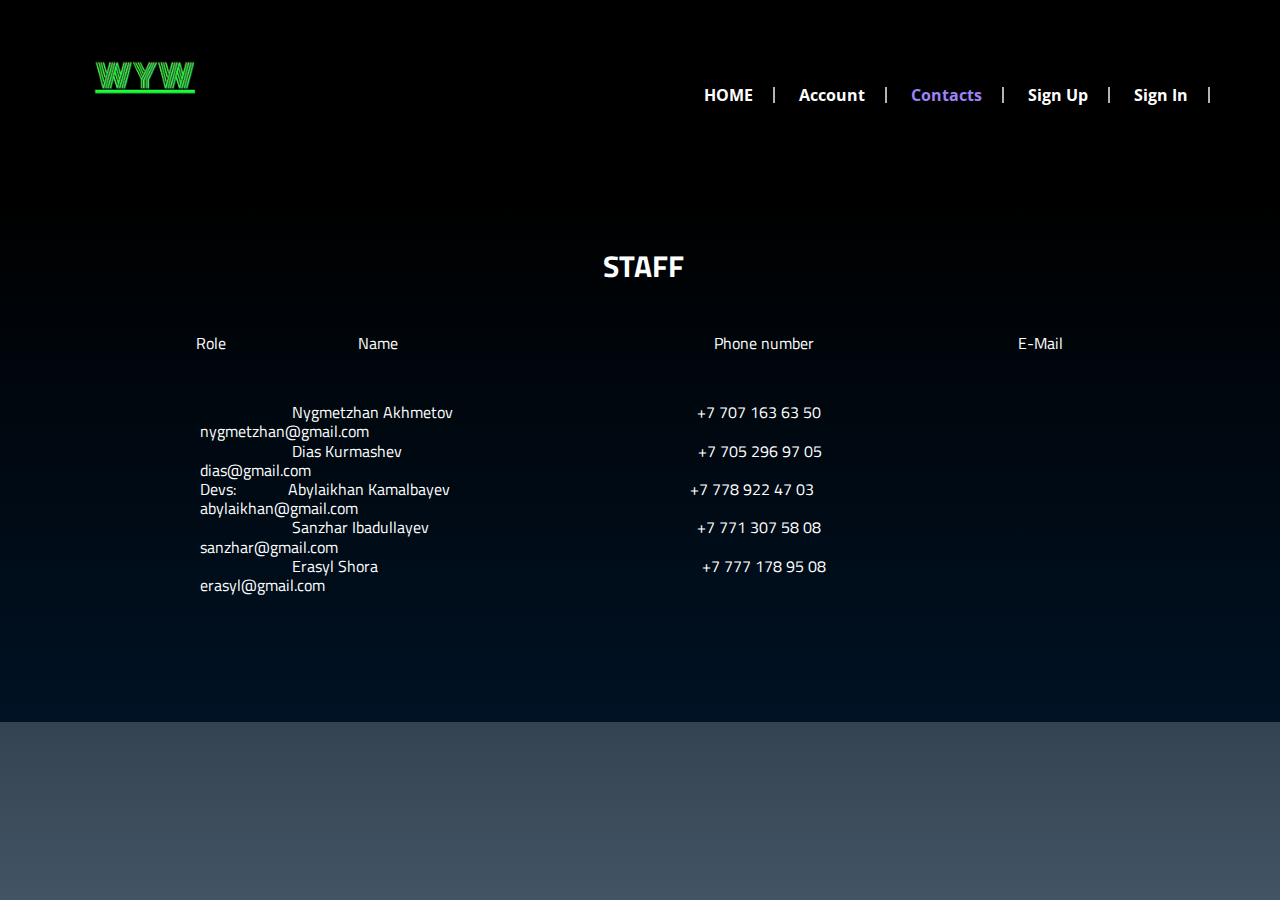
==== Contacts.html @ 7c112489 "adding" ====
<!DOCTYPE html>
<html style="font-size: 16px;">
  <head>
    <meta name="viewport" content="width=device-width, initial-scale=1.0">
    <meta charset="utf-8">
    <meta name="keywords" content="">
    <meta name="description" content="">
    <meta name="page_type" content="np-template-header-footer-from-plugin">
    <title>Contacts</title>
    <link rel="stylesheet" href="nicepage.css" media="screen">
<link rel="stylesheet" href="Contacts.css" media="screen">
    <script class="u-script" type="text/javascript" src="jquery.js" defer=""></script>
    <script class="u-script" type="text/javascript" src="nicepage.js" defer=""></script>
    <meta name="generator" content="Nicepage 4.8.2, nicepage.com">
    <link id="u-theme-google-font" rel="stylesheet" href="https://fonts.googleapis.com/css?family=Roboto:100,100i,300,300i,400,400i,500,500i,700,700i,900,900i|Open+Sans:300,300i,400,400i,500,500i,600,600i,700,700i,800,800i">
    <link id="u-page-google-font" rel="stylesheet" href="https://fonts.googleapis.com/css?family=Titillium+Web:200,200i,300,300i,400,400i,600,600i,700,700i,900">


    <script type="application/ld+json">{
		"@context": "http://schema.org",
		"@type": "Organization",
		"name": "",
		"logo": "images/ezgif.com-gif-maker.gif"
}</script>
    <meta name="theme-color" content="#478ac9">
    <meta property="og:title" content="Contacts">
    <meta property="og:type" content="website">
  </head>
  <body class="u-body u-xl-mode"><header class="u-black u-clearfix u-header u-header" id="sec-adc2"><div class="u-clearfix u-sheet u-sheet-1">
    <a href="../index.php" class="u-image u-logo u-image-1" data-image-width="690" data-image-height="388">
      <img src="assets/ezgif.com-gif-maker.gif" class="u-logo-image u-logo-image-1">
    </a>
    <a href="HOME.php" data-page-id="333829213" class="u-border-1 u-border-active-palette-2-base u-border-hover-palette-1-base u-btn u-button-style u-none u-text-palette-1-base u-btn-1">
      <br>
    </a>

    <nav class="u-menu u-menu-dropdown u-offcanvas u-menu-1">
      <div class="u-custom-menu u-nav-container">
        <ul class="u-nav u-spacing-0 u-unstyled u-nav-1">
          <li class="u-nav-item"><a class="u-border-2 u-border-active-grey-30 u-border-grey-30 u-border-hover-grey-30 u-border-no-bottom u-border-no-left u-border-no-top u-button-style u-nav-link u-text-active-custom-color-2 u-text-hover-palette-1-base u-text-white" href="index.php" style="padding: 0px 20px;">HOME</a></li>
          <li class="u-nav-item"><a class="u-border-2 u-border-active-grey-30 u-border-grey-30 u-border-hover-grey-30 u-border-no-bottom u-border-no-left u-border-no-top u-button-style u-nav-link u-text-active-custom-color-2 u-text-hover-palette-1-base u-text-white" href="profile.php" style="padding: 0px 20px;">Account</a></li>
          <li class="u-nav-item"><a class="u-border-2 u-border-active-grey-30 u-border-grey-30 u-border-hover-grey-30 u-border-no-bottom u-border-no-left u-border-no-top u-button-style u-nav-link u-text-active-custom-color-2 u-text-hover-palette-1-base u-text-white" href="Contacts.html" style="padding: 0px 20px;">Contacts</a></li>
          <li class="u-nav-item"><a class="u-border-2 u-border-active-grey-30 u-border-grey-30 u-border-hover-grey-30 u-border-no-bottom u-border-no-left u-border-no-top u-button-style u-nav-link u-text-active-custom-color-2 u-text-hover-palette-1-base u-text-white" href="rega.php" style="padding: 0px 20px;">Sign Up</a></li>
          <li class="u-nav-item"><a class="u-border-2 u-border-active-grey-30 u-border-grey-30 u-border-hover-grey-30 u-border-no-bottom u-border-no-left u-border-no-top u-button-style u-nav-link u-text-active-custom-color-2 u-text-hover-palette-1-base u-text-white" href="login.php" style="padding: 0px 20px;">Sign In</a></li>
        </ul>
      </div>

      <div class="u-custom-menu u-nav-container-collapse">
        <div class="u-black u-container-style u-inner-container-layout u-opacity u-opacity-95 u-sidenav">
          <div class="u-inner-container-layout u-sidenav-overflow">
            <div class="u-menu-close"></div>
            <ul class="u-align-center u-nav u-popupmenu-items u-unstyled u-nav-2">
              <li class="u-nav-item"><a class="u-button-style u-nav-link" href="index.php">HOME</a></li>
              <li class="u-nav-item"><a class="u-button-style u-nav-link" href="Contacts.html">Contacts</a></li>
              <li class="u-nav-item"><a class="u-button-style u-nav-link" href="About-Us.html">Account</a></li>
              <li class="u-nav-item"><a class="u-button-style u-nav-link" href="rega.php">Sign Up</a></li>
              <li class="u-nav-item"><a class="u-button-style u-nav-link" href="login.php">Sign In</a></li>
            </ul>
          </div>
        </div>
      </div>
    </nav>
      </div></header>
    <section class="u-clearfix u-gradient u-section-1" id="sec-fef4">
      <div class="u-clearfix u-sheet u-sheet-1">
        <h3 class="u-custom-font u-font-titillium-web u-text u-text-default u-text-white u-text-1">&nbsp;STAFF</h3>
        <h5 class="u-custom-font u-font-titillium-web u-text u-text-white u-text-2">Role&nbsp; &nbsp; &nbsp; &nbsp; &nbsp; &nbsp; &nbsp; &nbsp; &nbsp; &nbsp; &nbsp; &nbsp; &nbsp; &nbsp; &nbsp; &nbsp; &nbsp;Name&nbsp; &nbsp; &nbsp; &nbsp; &nbsp; &nbsp; &nbsp; &nbsp; &nbsp; &nbsp; &nbsp; &nbsp; &nbsp; &nbsp; &nbsp; &nbsp; &nbsp; &nbsp; &nbsp; &nbsp; &nbsp; &nbsp; &nbsp; &nbsp; &nbsp; &nbsp; &nbsp; &nbsp; &nbsp; &nbsp; &nbsp; &nbsp; &nbsp; &nbsp; &nbsp; &nbsp; &nbsp; &nbsp; &nbsp; &nbsp;Phone number&nbsp; &nbsp; &nbsp; &nbsp; &nbsp; &nbsp; &nbsp; &nbsp; &nbsp; &nbsp; &nbsp; &nbsp; &nbsp; &nbsp; &nbsp; &nbsp; &nbsp; &nbsp; &nbsp; &nbsp; &nbsp; &nbsp; &nbsp; &nbsp; &nbsp; &nbsp;E-Mail</h5>
        <h5 class="u-custom-font u-font-titillium-web u-text u-text-white u-text-3">&nbsp; &nbsp; &nbsp; &nbsp; &nbsp; &nbsp; &nbsp; &nbsp; &nbsp; &nbsp; &nbsp; &nbsp; Nygmetzhan Akhmetov&nbsp; &nbsp; &nbsp; &nbsp; &nbsp; &nbsp; &nbsp; &nbsp; &nbsp; &nbsp; &nbsp; &nbsp; &nbsp; &nbsp; &nbsp; &nbsp; &nbsp; &nbsp; &nbsp; &nbsp; &nbsp; &nbsp; &nbsp; &nbsp; &nbsp; &nbsp; &nbsp; &nbsp; &nbsp; &nbsp; &nbsp;+7 707 163 63 50&nbsp; &nbsp; &nbsp; &nbsp; &nbsp; &nbsp; &nbsp; &nbsp; &nbsp; &nbsp; &nbsp; &nbsp; &nbsp; &nbsp; &nbsp; &nbsp; &nbsp; &nbsp; &nbsp; &nbsp;nygmetzhan@gmail.com<br>&nbsp; &nbsp; &nbsp; &nbsp; &nbsp; &nbsp; &nbsp; &nbsp; &nbsp; &nbsp; &nbsp; &nbsp; Dias Kurmashev&nbsp; &nbsp; &nbsp; &nbsp; &nbsp; &nbsp; &nbsp; &nbsp; &nbsp; &nbsp; &nbsp; &nbsp; &nbsp; &nbsp; &nbsp; &nbsp; &nbsp; &nbsp; &nbsp; &nbsp; &nbsp; &nbsp; &nbsp; &nbsp; &nbsp; &nbsp; &nbsp; &nbsp; &nbsp; &nbsp; &nbsp; &nbsp; &nbsp; &nbsp; &nbsp; &nbsp; &nbsp; +7 705 296 97 05&nbsp; &nbsp; &nbsp; &nbsp; &nbsp; &nbsp; &nbsp; &nbsp; &nbsp; &nbsp; &nbsp; &nbsp; &nbsp; &nbsp; &nbsp; &nbsp; &nbsp; &nbsp; &nbsp; &nbsp;dias@gmail.com<br>&nbsp;Devs:&nbsp; &nbsp; &nbsp; &nbsp; &nbsp; &nbsp; &nbsp;Abylaikhan Kamalbayev&nbsp; &nbsp; &nbsp; &nbsp; &nbsp; &nbsp; &nbsp; &nbsp; &nbsp; &nbsp; &nbsp; &nbsp; &nbsp; &nbsp; &nbsp; &nbsp; &nbsp; &nbsp; &nbsp; &nbsp; &nbsp; &nbsp; &nbsp; &nbsp; &nbsp; &nbsp; &nbsp; &nbsp; &nbsp; &nbsp; +7 778 922 47 03&nbsp; &nbsp; &nbsp; &nbsp; &nbsp; &nbsp; &nbsp; &nbsp; &nbsp; &nbsp; &nbsp; &nbsp; &nbsp; &nbsp; &nbsp; &nbsp; &nbsp; &nbsp; &nbsp; &nbsp;abylaikhan@gmail.com<br>&nbsp; &nbsp; &nbsp; &nbsp; &nbsp; &nbsp; &nbsp; &nbsp; &nbsp; &nbsp; &nbsp; &nbsp; Sanzhar Ibadullayev&nbsp; &nbsp; &nbsp; &nbsp; &nbsp; &nbsp; &nbsp; &nbsp; &nbsp; &nbsp; &nbsp; &nbsp; &nbsp; &nbsp; &nbsp; &nbsp; &nbsp; &nbsp; &nbsp; &nbsp; &nbsp; &nbsp; &nbsp; &nbsp; &nbsp; &nbsp; &nbsp; &nbsp; &nbsp; &nbsp; &nbsp; &nbsp; &nbsp; &nbsp;+7 771 307 58 08&nbsp; &nbsp; &nbsp; &nbsp; &nbsp; &nbsp; &nbsp; &nbsp; &nbsp; &nbsp; &nbsp; &nbsp; &nbsp; &nbsp; &nbsp; &nbsp; &nbsp; &nbsp; &nbsp; &nbsp;sanzhar@gmail.com<br>&nbsp; &nbsp; &nbsp; &nbsp; &nbsp; &nbsp; &nbsp; &nbsp; &nbsp; &nbsp; &nbsp; &nbsp; Erasyl Shora&nbsp; &nbsp; &nbsp; &nbsp; &nbsp; &nbsp; &nbsp; &nbsp; &nbsp; &nbsp; &nbsp; &nbsp; &nbsp; &nbsp; &nbsp; &nbsp; &nbsp; &nbsp; &nbsp; &nbsp; &nbsp; &nbsp; &nbsp; &nbsp; &nbsp; &nbsp; &nbsp; &nbsp; &nbsp; &nbsp; &nbsp; &nbsp; &nbsp; &nbsp; &nbsp; &nbsp; &nbsp; &nbsp; &nbsp; &nbsp; &nbsp;+7 777 178 95 08&nbsp; &nbsp; &nbsp; &nbsp; &nbsp; &nbsp; &nbsp; &nbsp; &nbsp; &nbsp; &nbsp; &nbsp; &nbsp; &nbsp; &nbsp; &nbsp; &nbsp; &nbsp; &nbsp; &nbsp;erasyl@gmail.com
        </h5>
      </div>
    </section>


    <footer class="u-align-center u-black u-clearfix u-footer u-footer" id="sec-e38a"><div class="u-align-left u-clearfix u-sheet u-sheet-1"></div></footer>

  </body>
</html>
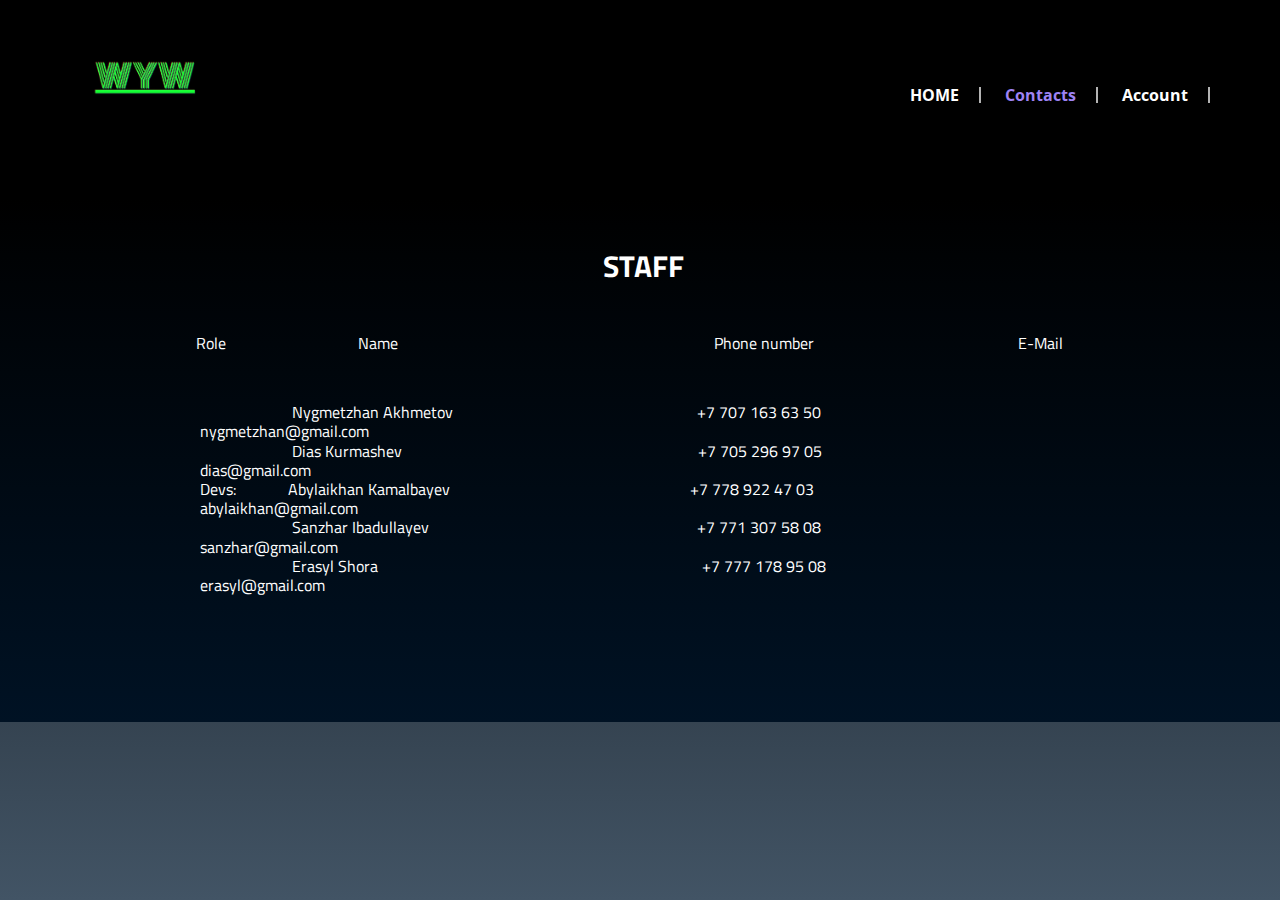
==== commit 85bd4f1b: "add" ====
--- a/Contacts.html
+++ b/Contacts.html
@@ -37,11 +37,9 @@
     <nav class="u-menu u-menu-dropdown u-offcanvas u-menu-1">
       <div class="u-custom-menu u-nav-container">
         <ul class="u-nav u-spacing-0 u-unstyled u-nav-1">
-          <li class="u-nav-item"><a class="u-border-2 u-border-active-grey-30 u-border-grey-30 u-border-hover-grey-30 u-border-no-bottom u-border-no-left u-border-no-top u-button-style u-nav-link u-text-active-custom-color-2 u-text-hover-palette-1-base u-text-white" href="index.php" style="padding: 0px 20px;">HOME</a></li>
+          <li class="u-nav-item"><a class="u-border-2 u-border-active-grey-30 u-border-grey-30 u-border-hover-grey-30 u-border-no-bottom u-border-no-left u-border-no-top u-button-style u-nav-link u-text-active-custom-color-2 u-text-hover-palette-1-base u-text-white" href="welcome.php" style="padding: 0px 20px;">HOME</a></li>
+          <li class="u-nav-item"><a class="u-border-2 u-border-active-grey-30 u-border-grey-30 u-border-hover-grey-30 u-border-no-bottom u-border-no-left u-border-no-top u-button-style u-nav-link u-text-active-custom-color-2 u-text-hover-palette-1-base u-text-white" href="Contacts.html" style="padding: 0px 20px;">Contacts</a></li>
           <li class="u-nav-item"><a class="u-border-2 u-border-active-grey-30 u-border-grey-30 u-border-hover-grey-30 u-border-no-bottom u-border-no-left u-border-no-top u-button-style u-nav-link u-text-active-custom-color-2 u-text-hover-palette-1-base u-text-white" href="profile.php" style="padding: 0px 20px;">Account</a></li>
-          <li class="u-nav-item"><a class="u-border-2 u-border-active-grey-30 u-border-grey-30 u-border-hover-grey-30 u-border-no-bottom u-border-no-left u-border-no-top u-button-style u-nav-link u-text-active-custom-color-2 u-text-hover-palette-1-base u-text-white" href="Contacts.html" style="padding: 0px 20px;">Contacts</a></li>
-          <li class="u-nav-item"><a class="u-border-2 u-border-active-grey-30 u-border-grey-30 u-border-hover-grey-30 u-border-no-bottom u-border-no-left u-border-no-top u-button-style u-nav-link u-text-active-custom-color-2 u-text-hover-palette-1-base u-text-white" href="rega.php" style="padding: 0px 20px;">Sign Up</a></li>
-          <li class="u-nav-item"><a class="u-border-2 u-border-active-grey-30 u-border-grey-30 u-border-hover-grey-30 u-border-no-bottom u-border-no-left u-border-no-top u-button-style u-nav-link u-text-active-custom-color-2 u-text-hover-palette-1-base u-text-white" href="login.php" style="padding: 0px 20px;">Sign In</a></li>
         </ul>
       </div>
 
@@ -50,7 +48,7 @@
           <div class="u-inner-container-layout u-sidenav-overflow">
             <div class="u-menu-close"></div>
             <ul class="u-align-center u-nav u-popupmenu-items u-unstyled u-nav-2">
-              <li class="u-nav-item"><a class="u-button-style u-nav-link" href="index.php">HOME</a></li>
+              <li class="u-nav-item"><a class="u-button-style u-nav-link" href="welcome.php">HOME</a></li>
               <li class="u-nav-item"><a class="u-button-style u-nav-link" href="Contacts.html">Contacts</a></li>
               <li class="u-nav-item"><a class="u-button-style u-nav-link" href="About-Us.html">Account</a></li>
               <li class="u-nav-item"><a class="u-button-style u-nav-link" href="rega.php">Sign Up</a></li>
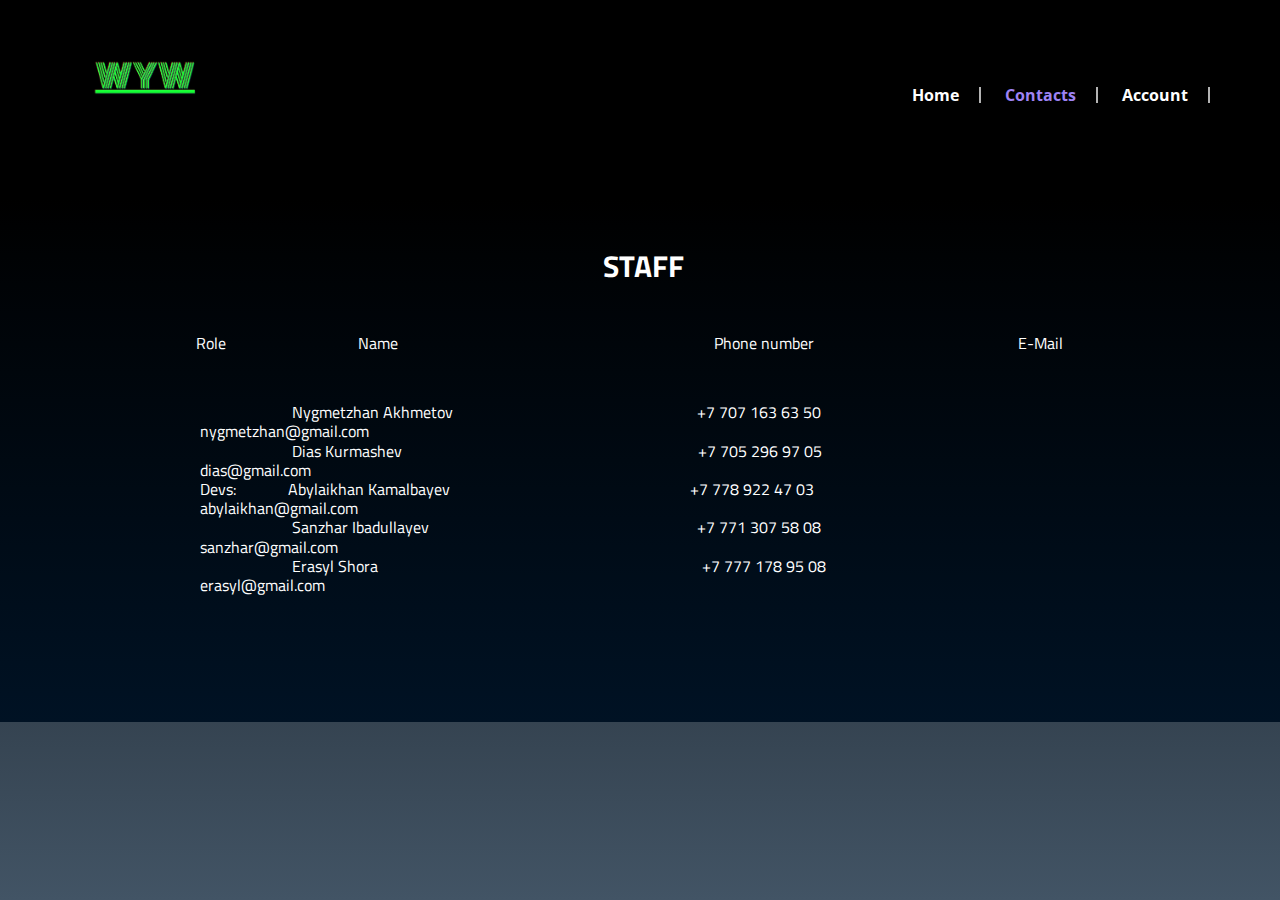
==== commit e0a5f4cf: "fff" ====
--- a/Contacts.html
+++ b/Contacts.html
@@ -37,9 +37,9 @@
     <nav class="u-menu u-menu-dropdown u-offcanvas u-menu-1">
       <div class="u-custom-menu u-nav-container">
         <ul class="u-nav u-spacing-0 u-unstyled u-nav-1">
-          <li class="u-nav-item"><a class="u-border-2 u-border-active-grey-30 u-border-grey-30 u-border-hover-grey-30 u-border-no-bottom u-border-no-left u-border-no-top u-button-style u-nav-link u-text-active-custom-color-2 u-text-hover-palette-1-base u-text-white" href="welcome.php" style="padding: 0px 20px;">HOME</a></li>
+          <li class="u-nav-item"><a class="u-border-2 u-border-active-grey-30 u-border-grey-30 u-border-hover-grey-30 u-border-no-bottom u-border-no-left u-border-no-top u-button-style u-nav-link u-text-active-custom-color-2 u-text-hover-palette-1-base u-text-white" href="welcome.php" style="padding: 0px 20px;">Home</a></li>
           <li class="u-nav-item"><a class="u-border-2 u-border-active-grey-30 u-border-grey-30 u-border-hover-grey-30 u-border-no-bottom u-border-no-left u-border-no-top u-button-style u-nav-link u-text-active-custom-color-2 u-text-hover-palette-1-base u-text-white" href="Contacts.html" style="padding: 0px 20px;">Contacts</a></li>
-          <li class="u-nav-item"><a class="u-border-2 u-border-active-grey-30 u-border-grey-30 u-border-hover-grey-30 u-border-no-bottom u-border-no-left u-border-no-top u-button-style u-nav-link u-text-active-custom-color-2 u-text-hover-palette-1-base u-text-white" href="profile.php" style="padding: 0px 20px;">Account</a></li>
+          <li class="u-nav-item"><a class="u-border-2 u-border-active-grey-30 u-border-grey-30 u-border-hover-grey-30 u-border-no-bottom u-border-no-left u-border-no-top u-button-style u-nav-link u-text-active-custom-color-2 u-text-hover-palette-1-base u-text-white" href="accountpage.php" style="padding: 0px 20px;">Account</a></li>
         </ul>
       </div>
 
@@ -48,11 +48,9 @@
           <div class="u-inner-container-layout u-sidenav-overflow">
             <div class="u-menu-close"></div>
             <ul class="u-align-center u-nav u-popupmenu-items u-unstyled u-nav-2">
-              <li class="u-nav-item"><a class="u-button-style u-nav-link" href="welcome.php">HOME</a></li>
+              <li class="u-nav-item"><a class="u-button-style u-nav-link" href="welcome.php">Home</a></li>
               <li class="u-nav-item"><a class="u-button-style u-nav-link" href="Contacts.html">Contacts</a></li>
-              <li class="u-nav-item"><a class="u-button-style u-nav-link" href="About-Us.html">Account</a></li>
-              <li class="u-nav-item"><a class="u-button-style u-nav-link" href="rega.php">Sign Up</a></li>
-              <li class="u-nav-item"><a class="u-button-style u-nav-link" href="login.php">Sign In</a></li>
+              <li class="u-nav-item"><a class="u-button-style u-nav-link" href="accountpage.php">Account</a></li>
             </ul>
           </div>
         </div>
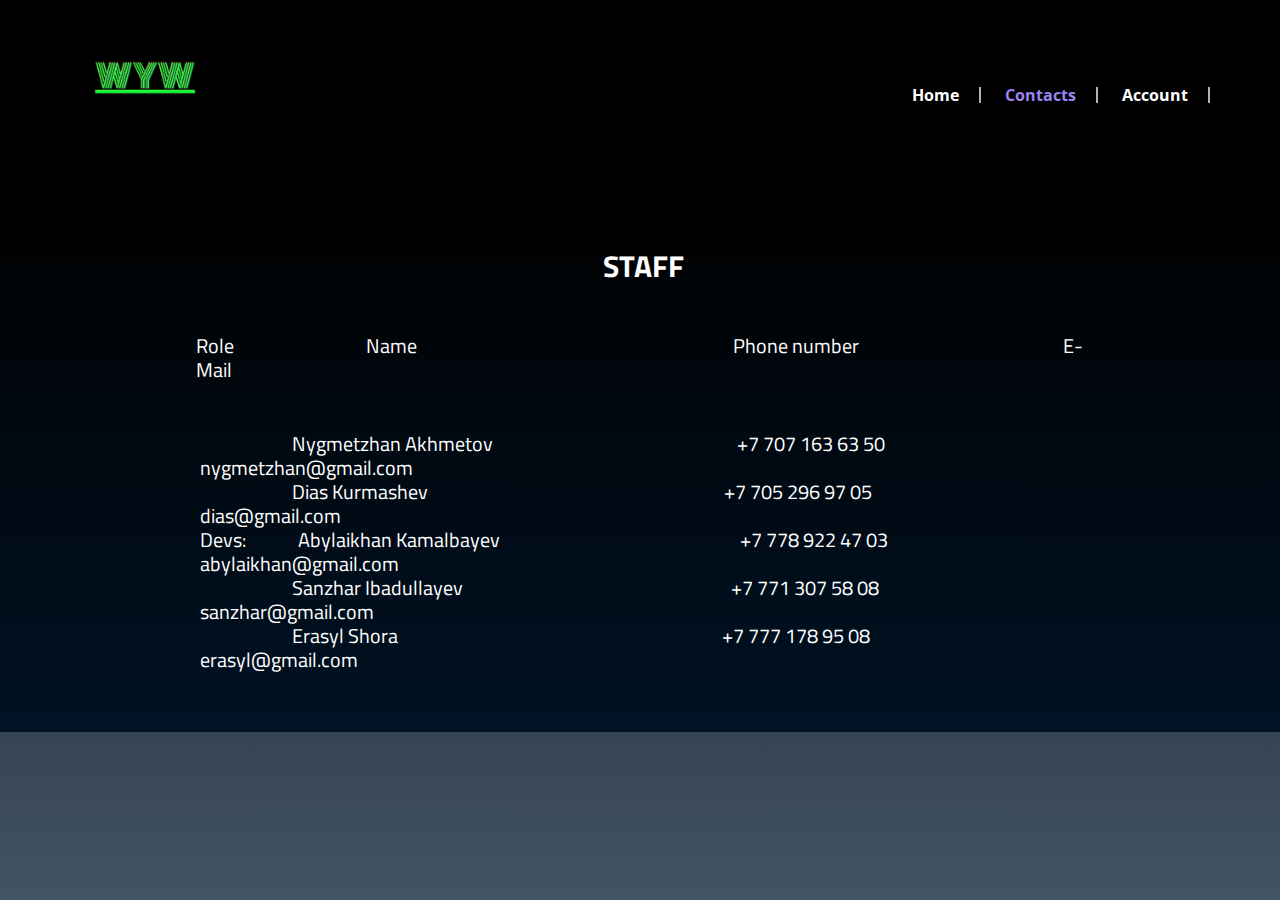
==== commit f1ca0415: "aa" ====
--- a/Contacts.html
+++ b/Contacts.html
@@ -60,8 +60,8 @@
     <section class="u-clearfix u-gradient u-section-1" id="sec-fef4">
       <div class="u-clearfix u-sheet u-sheet-1">
         <h3 class="u-custom-font u-font-titillium-web u-text u-text-default u-text-white u-text-1">&nbsp;STAFF</h3>
-        <h5 class="u-custom-font u-font-titillium-web u-text u-text-white u-text-2">Role&nbsp; &nbsp; &nbsp; &nbsp; &nbsp; &nbsp; &nbsp; &nbsp; &nbsp; &nbsp; &nbsp; &nbsp; &nbsp; &nbsp; &nbsp; &nbsp; &nbsp;Name&nbsp; &nbsp; &nbsp; &nbsp; &nbsp; &nbsp; &nbsp; &nbsp; &nbsp; &nbsp; &nbsp; &nbsp; &nbsp; &nbsp; &nbsp; &nbsp; &nbsp; &nbsp; &nbsp; &nbsp; &nbsp; &nbsp; &nbsp; &nbsp; &nbsp; &nbsp; &nbsp; &nbsp; &nbsp; &nbsp; &nbsp; &nbsp; &nbsp; &nbsp; &nbsp; &nbsp; &nbsp; &nbsp; &nbsp; &nbsp;Phone number&nbsp; &nbsp; &nbsp; &nbsp; &nbsp; &nbsp; &nbsp; &nbsp; &nbsp; &nbsp; &nbsp; &nbsp; &nbsp; &nbsp; &nbsp; &nbsp; &nbsp; &nbsp; &nbsp; &nbsp; &nbsp; &nbsp; &nbsp; &nbsp; &nbsp; &nbsp;E-Mail</h5>
-        <h5 class="u-custom-font u-font-titillium-web u-text u-text-white u-text-3">&nbsp; &nbsp; &nbsp; &nbsp; &nbsp; &nbsp; &nbsp; &nbsp; &nbsp; &nbsp; &nbsp; &nbsp; Nygmetzhan Akhmetov&nbsp; &nbsp; &nbsp; &nbsp; &nbsp; &nbsp; &nbsp; &nbsp; &nbsp; &nbsp; &nbsp; &nbsp; &nbsp; &nbsp; &nbsp; &nbsp; &nbsp; &nbsp; &nbsp; &nbsp; &nbsp; &nbsp; &nbsp; &nbsp; &nbsp; &nbsp; &nbsp; &nbsp; &nbsp; &nbsp; &nbsp;+7 707 163 63 50&nbsp; &nbsp; &nbsp; &nbsp; &nbsp; &nbsp; &nbsp; &nbsp; &nbsp; &nbsp; &nbsp; &nbsp; &nbsp; &nbsp; &nbsp; &nbsp; &nbsp; &nbsp; &nbsp; &nbsp;nygmetzhan@gmail.com<br>&nbsp; &nbsp; &nbsp; &nbsp; &nbsp; &nbsp; &nbsp; &nbsp; &nbsp; &nbsp; &nbsp; &nbsp; Dias Kurmashev&nbsp; &nbsp; &nbsp; &nbsp; &nbsp; &nbsp; &nbsp; &nbsp; &nbsp; &nbsp; &nbsp; &nbsp; &nbsp; &nbsp; &nbsp; &nbsp; &nbsp; &nbsp; &nbsp; &nbsp; &nbsp; &nbsp; &nbsp; &nbsp; &nbsp; &nbsp; &nbsp; &nbsp; &nbsp; &nbsp; &nbsp; &nbsp; &nbsp; &nbsp; &nbsp; &nbsp; &nbsp; +7 705 296 97 05&nbsp; &nbsp; &nbsp; &nbsp; &nbsp; &nbsp; &nbsp; &nbsp; &nbsp; &nbsp; &nbsp; &nbsp; &nbsp; &nbsp; &nbsp; &nbsp; &nbsp; &nbsp; &nbsp; &nbsp;dias@gmail.com<br>&nbsp;Devs:&nbsp; &nbsp; &nbsp; &nbsp; &nbsp; &nbsp; &nbsp;Abylaikhan Kamalbayev&nbsp; &nbsp; &nbsp; &nbsp; &nbsp; &nbsp; &nbsp; &nbsp; &nbsp; &nbsp; &nbsp; &nbsp; &nbsp; &nbsp; &nbsp; &nbsp; &nbsp; &nbsp; &nbsp; &nbsp; &nbsp; &nbsp; &nbsp; &nbsp; &nbsp; &nbsp; &nbsp; &nbsp; &nbsp; &nbsp; +7 778 922 47 03&nbsp; &nbsp; &nbsp; &nbsp; &nbsp; &nbsp; &nbsp; &nbsp; &nbsp; &nbsp; &nbsp; &nbsp; &nbsp; &nbsp; &nbsp; &nbsp; &nbsp; &nbsp; &nbsp; &nbsp;abylaikhan@gmail.com<br>&nbsp; &nbsp; &nbsp; &nbsp; &nbsp; &nbsp; &nbsp; &nbsp; &nbsp; &nbsp; &nbsp; &nbsp; Sanzhar Ibadullayev&nbsp; &nbsp; &nbsp; &nbsp; &nbsp; &nbsp; &nbsp; &nbsp; &nbsp; &nbsp; &nbsp; &nbsp; &nbsp; &nbsp; &nbsp; &nbsp; &nbsp; &nbsp; &nbsp; &nbsp; &nbsp; &nbsp; &nbsp; &nbsp; &nbsp; &nbsp; &nbsp; &nbsp; &nbsp; &nbsp; &nbsp; &nbsp; &nbsp; &nbsp;+7 771 307 58 08&nbsp; &nbsp; &nbsp; &nbsp; &nbsp; &nbsp; &nbsp; &nbsp; &nbsp; &nbsp; &nbsp; &nbsp; &nbsp; &nbsp; &nbsp; &nbsp; &nbsp; &nbsp; &nbsp; &nbsp;sanzhar@gmail.com<br>&nbsp; &nbsp; &nbsp; &nbsp; &nbsp; &nbsp; &nbsp; &nbsp; &nbsp; &nbsp; &nbsp; &nbsp; Erasyl Shora&nbsp; &nbsp; &nbsp; &nbsp; &nbsp; &nbsp; &nbsp; &nbsp; &nbsp; &nbsp; &nbsp; &nbsp; &nbsp; &nbsp; &nbsp; &nbsp; &nbsp; &nbsp; &nbsp; &nbsp; &nbsp; &nbsp; &nbsp; &nbsp; &nbsp; &nbsp; &nbsp; &nbsp; &nbsp; &nbsp; &nbsp; &nbsp; &nbsp; &nbsp; &nbsp; &nbsp; &nbsp; &nbsp; &nbsp; &nbsp; &nbsp;+7 777 178 95 08&nbsp; &nbsp; &nbsp; &nbsp; &nbsp; &nbsp; &nbsp; &nbsp; &nbsp; &nbsp; &nbsp; &nbsp; &nbsp; &nbsp; &nbsp; &nbsp; &nbsp; &nbsp; &nbsp; &nbsp;erasyl@gmail.com
+        <h5 class="u-custom-font u-font-titillium-web u-text u-text-white u-text-2" style="font-size: 20px;">Role&nbsp; &nbsp; &nbsp; &nbsp; &nbsp; &nbsp; &nbsp; &nbsp; &nbsp; &nbsp; &nbsp; &nbsp; &nbsp; &nbsp; &nbsp; &nbsp; &nbsp;Name&nbsp; &nbsp; &nbsp; &nbsp; &nbsp; &nbsp; &nbsp; &nbsp; &nbsp; &nbsp; &nbsp; &nbsp; &nbsp; &nbsp; &nbsp; &nbsp; &nbsp; &nbsp; &nbsp; &nbsp; &nbsp; &nbsp; &nbsp; &nbsp; &nbsp; &nbsp; &nbsp; &nbsp; &nbsp; &nbsp; &nbsp; &nbsp; &nbsp; &nbsp; &nbsp; &nbsp; &nbsp; &nbsp; &nbsp; &nbsp;Phone number&nbsp; &nbsp; &nbsp; &nbsp; &nbsp; &nbsp; &nbsp; &nbsp; &nbsp; &nbsp; &nbsp; &nbsp; &nbsp; &nbsp; &nbsp; &nbsp; &nbsp; &nbsp; &nbsp; &nbsp; &nbsp; &nbsp; &nbsp; &nbsp; &nbsp; &nbsp;E-Mail</h5>
+        <h5 class="u-custom-font u-font-titillium-web u-text u-text-white u-text-3" style="font-size: 20px;">&nbsp; &nbsp; &nbsp; &nbsp; &nbsp; &nbsp; &nbsp; &nbsp; &nbsp; &nbsp; &nbsp; &nbsp; Nygmetzhan Akhmetov&nbsp; &nbsp; &nbsp; &nbsp; &nbsp; &nbsp; &nbsp; &nbsp; &nbsp; &nbsp; &nbsp; &nbsp; &nbsp; &nbsp; &nbsp; &nbsp; &nbsp; &nbsp; &nbsp; &nbsp; &nbsp; &nbsp; &nbsp; &nbsp; &nbsp; &nbsp; &nbsp; &nbsp; &nbsp; &nbsp; &nbsp;+7 707 163 63 50&nbsp; &nbsp; &nbsp; &nbsp; &nbsp; &nbsp; &nbsp; &nbsp; &nbsp; &nbsp; &nbsp; &nbsp; &nbsp; &nbsp; &nbsp; &nbsp; &nbsp; &nbsp; &nbsp; &nbsp;nygmetzhan@gmail.com<br>&nbsp; &nbsp; &nbsp; &nbsp; &nbsp; &nbsp; &nbsp; &nbsp; &nbsp; &nbsp; &nbsp; &nbsp; Dias Kurmashev&nbsp; &nbsp; &nbsp; &nbsp; &nbsp; &nbsp; &nbsp; &nbsp; &nbsp; &nbsp; &nbsp; &nbsp; &nbsp; &nbsp; &nbsp; &nbsp; &nbsp; &nbsp; &nbsp; &nbsp; &nbsp; &nbsp; &nbsp; &nbsp; &nbsp; &nbsp; &nbsp; &nbsp; &nbsp; &nbsp; &nbsp; &nbsp; &nbsp; &nbsp; &nbsp; &nbsp; &nbsp; +7 705 296 97 05&nbsp; &nbsp; &nbsp; &nbsp; &nbsp; &nbsp; &nbsp; &nbsp; &nbsp; &nbsp; &nbsp; &nbsp; &nbsp; &nbsp; &nbsp; &nbsp; &nbsp; &nbsp; &nbsp; &nbsp;dias@gmail.com<br>&nbsp;Devs:&nbsp; &nbsp; &nbsp; &nbsp; &nbsp; &nbsp; &nbsp;Abylaikhan Kamalbayev&nbsp; &nbsp; &nbsp; &nbsp; &nbsp; &nbsp; &nbsp; &nbsp; &nbsp; &nbsp; &nbsp; &nbsp; &nbsp; &nbsp; &nbsp; &nbsp; &nbsp; &nbsp; &nbsp; &nbsp; &nbsp; &nbsp; &nbsp; &nbsp; &nbsp; &nbsp; &nbsp; &nbsp; &nbsp; &nbsp; +7 778 922 47 03&nbsp; &nbsp; &nbsp; &nbsp; &nbsp; &nbsp; &nbsp; &nbsp; &nbsp; &nbsp; &nbsp; &nbsp; &nbsp; &nbsp; &nbsp; &nbsp; &nbsp; &nbsp; &nbsp; &nbsp;abylaikhan@gmail.com<br>&nbsp; &nbsp; &nbsp; &nbsp; &nbsp; &nbsp; &nbsp; &nbsp; &nbsp; &nbsp; &nbsp; &nbsp; Sanzhar Ibadullayev&nbsp; &nbsp; &nbsp; &nbsp; &nbsp; &nbsp; &nbsp; &nbsp; &nbsp; &nbsp; &nbsp; &nbsp; &nbsp; &nbsp; &nbsp; &nbsp; &nbsp; &nbsp; &nbsp; &nbsp; &nbsp; &nbsp; &nbsp; &nbsp; &nbsp; &nbsp; &nbsp; &nbsp; &nbsp; &nbsp; &nbsp; &nbsp; &nbsp; &nbsp;+7 771 307 58 08&nbsp; &nbsp; &nbsp; &nbsp; &nbsp; &nbsp; &nbsp; &nbsp; &nbsp; &nbsp; &nbsp; &nbsp; &nbsp; &nbsp; &nbsp; &nbsp; &nbsp; &nbsp; &nbsp; &nbsp;sanzhar@gmail.com<br>&nbsp; &nbsp; &nbsp; &nbsp; &nbsp; &nbsp; &nbsp; &nbsp; &nbsp; &nbsp; &nbsp; &nbsp; Erasyl Shora&nbsp; &nbsp; &nbsp; &nbsp; &nbsp; &nbsp; &nbsp; &nbsp; &nbsp; &nbsp; &nbsp; &nbsp; &nbsp; &nbsp; &nbsp; &nbsp; &nbsp; &nbsp; &nbsp; &nbsp; &nbsp; &nbsp; &nbsp; &nbsp; &nbsp; &nbsp; &nbsp; &nbsp; &nbsp; &nbsp; &nbsp; &nbsp; &nbsp; &nbsp; &nbsp; &nbsp; &nbsp; &nbsp; &nbsp; &nbsp; &nbsp;+7 777 178 95 08&nbsp; &nbsp; &nbsp; &nbsp; &nbsp; &nbsp; &nbsp; &nbsp; &nbsp; &nbsp; &nbsp; &nbsp; &nbsp; &nbsp; &nbsp; &nbsp; &nbsp; &nbsp; &nbsp; &nbsp;erasyl@gmail.com
         </h5>
       </div>
     </section>
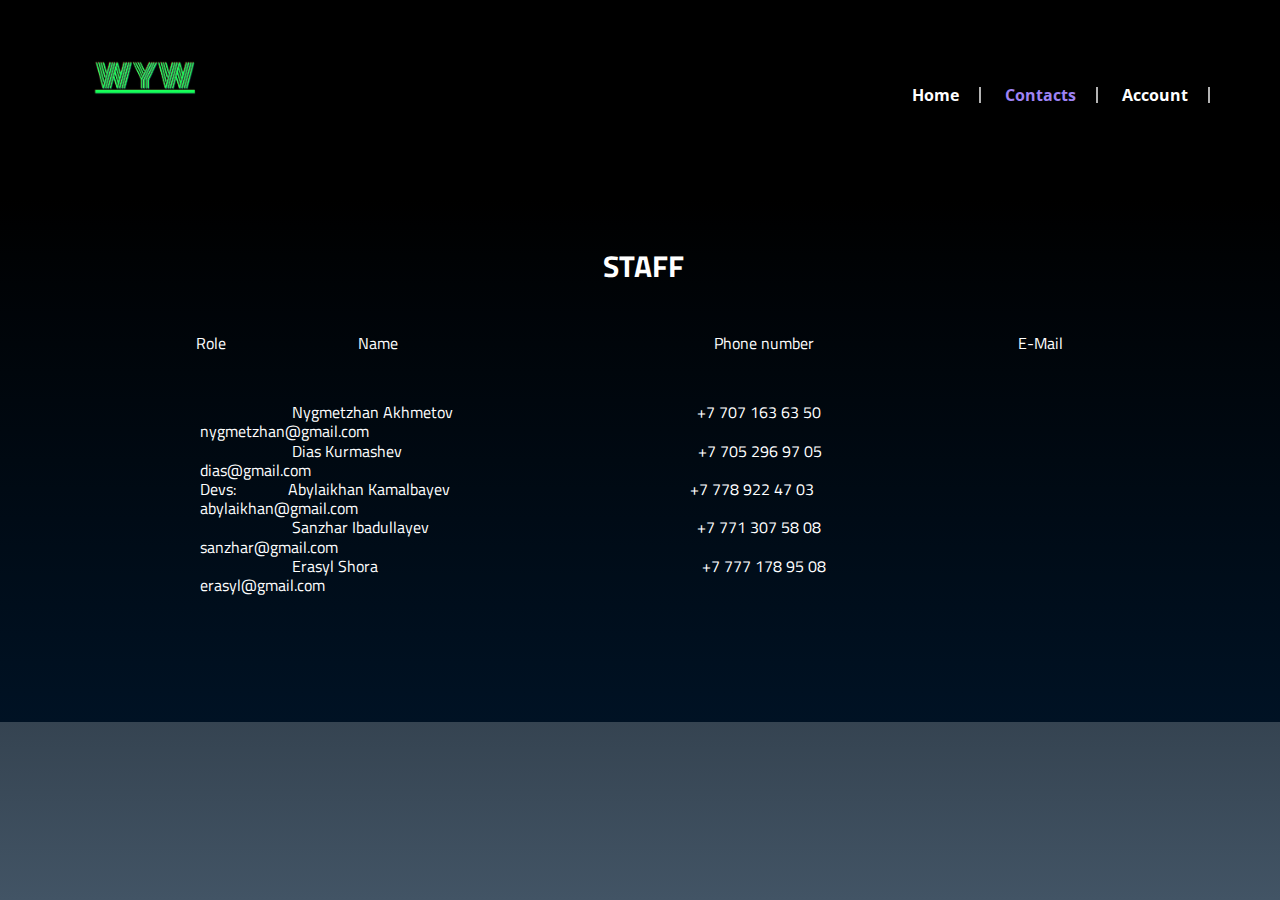
==== commit 902f34d6: "aa" ====
--- a/Contacts.html
+++ b/Contacts.html
@@ -60,8 +60,8 @@
     <section class="u-clearfix u-gradient u-section-1" id="sec-fef4">
       <div class="u-clearfix u-sheet u-sheet-1">
         <h3 class="u-custom-font u-font-titillium-web u-text u-text-default u-text-white u-text-1">&nbsp;STAFF</h3>
-        <h5 class="u-custom-font u-font-titillium-web u-text u-text-white u-text-2" style="font-size: 20px;">Role&nbsp; &nbsp; &nbsp; &nbsp; &nbsp; &nbsp; &nbsp; &nbsp; &nbsp; &nbsp; &nbsp; &nbsp; &nbsp; &nbsp; &nbsp; &nbsp; &nbsp;Name&nbsp; &nbsp; &nbsp; &nbsp; &nbsp; &nbsp; &nbsp; &nbsp; &nbsp; &nbsp; &nbsp; &nbsp; &nbsp; &nbsp; &nbsp; &nbsp; &nbsp; &nbsp; &nbsp; &nbsp; &nbsp; &nbsp; &nbsp; &nbsp; &nbsp; &nbsp; &nbsp; &nbsp; &nbsp; &nbsp; &nbsp; &nbsp; &nbsp; &nbsp; &nbsp; &nbsp; &nbsp; &nbsp; &nbsp; &nbsp;Phone number&nbsp; &nbsp; &nbsp; &nbsp; &nbsp; &nbsp; &nbsp; &nbsp; &nbsp; &nbsp; &nbsp; &nbsp; &nbsp; &nbsp; &nbsp; &nbsp; &nbsp; &nbsp; &nbsp; &nbsp; &nbsp; &nbsp; &nbsp; &nbsp; &nbsp; &nbsp;E-Mail</h5>
-        <h5 class="u-custom-font u-font-titillium-web u-text u-text-white u-text-3" style="font-size: 20px;">&nbsp; &nbsp; &nbsp; &nbsp; &nbsp; &nbsp; &nbsp; &nbsp; &nbsp; &nbsp; &nbsp; &nbsp; Nygmetzhan Akhmetov&nbsp; &nbsp; &nbsp; &nbsp; &nbsp; &nbsp; &nbsp; &nbsp; &nbsp; &nbsp; &nbsp; &nbsp; &nbsp; &nbsp; &nbsp; &nbsp; &nbsp; &nbsp; &nbsp; &nbsp; &nbsp; &nbsp; &nbsp; &nbsp; &nbsp; &nbsp; &nbsp; &nbsp; &nbsp; &nbsp; &nbsp;+7 707 163 63 50&nbsp; &nbsp; &nbsp; &nbsp; &nbsp; &nbsp; &nbsp; &nbsp; &nbsp; &nbsp; &nbsp; &nbsp; &nbsp; &nbsp; &nbsp; &nbsp; &nbsp; &nbsp; &nbsp; &nbsp;nygmetzhan@gmail.com<br>&nbsp; &nbsp; &nbsp; &nbsp; &nbsp; &nbsp; &nbsp; &nbsp; &nbsp; &nbsp; &nbsp; &nbsp; Dias Kurmashev&nbsp; &nbsp; &nbsp; &nbsp; &nbsp; &nbsp; &nbsp; &nbsp; &nbsp; &nbsp; &nbsp; &nbsp; &nbsp; &nbsp; &nbsp; &nbsp; &nbsp; &nbsp; &nbsp; &nbsp; &nbsp; &nbsp; &nbsp; &nbsp; &nbsp; &nbsp; &nbsp; &nbsp; &nbsp; &nbsp; &nbsp; &nbsp; &nbsp; &nbsp; &nbsp; &nbsp; &nbsp; +7 705 296 97 05&nbsp; &nbsp; &nbsp; &nbsp; &nbsp; &nbsp; &nbsp; &nbsp; &nbsp; &nbsp; &nbsp; &nbsp; &nbsp; &nbsp; &nbsp; &nbsp; &nbsp; &nbsp; &nbsp; &nbsp;dias@gmail.com<br>&nbsp;Devs:&nbsp; &nbsp; &nbsp; &nbsp; &nbsp; &nbsp; &nbsp;Abylaikhan Kamalbayev&nbsp; &nbsp; &nbsp; &nbsp; &nbsp; &nbsp; &nbsp; &nbsp; &nbsp; &nbsp; &nbsp; &nbsp; &nbsp; &nbsp; &nbsp; &nbsp; &nbsp; &nbsp; &nbsp; &nbsp; &nbsp; &nbsp; &nbsp; &nbsp; &nbsp; &nbsp; &nbsp; &nbsp; &nbsp; &nbsp; +7 778 922 47 03&nbsp; &nbsp; &nbsp; &nbsp; &nbsp; &nbsp; &nbsp; &nbsp; &nbsp; &nbsp; &nbsp; &nbsp; &nbsp; &nbsp; &nbsp; &nbsp; &nbsp; &nbsp; &nbsp; &nbsp;abylaikhan@gmail.com<br>&nbsp; &nbsp; &nbsp; &nbsp; &nbsp; &nbsp; &nbsp; &nbsp; &nbsp; &nbsp; &nbsp; &nbsp; Sanzhar Ibadullayev&nbsp; &nbsp; &nbsp; &nbsp; &nbsp; &nbsp; &nbsp; &nbsp; &nbsp; &nbsp; &nbsp; &nbsp; &nbsp; &nbsp; &nbsp; &nbsp; &nbsp; &nbsp; &nbsp; &nbsp; &nbsp; &nbsp; &nbsp; &nbsp; &nbsp; &nbsp; &nbsp; &nbsp; &nbsp; &nbsp; &nbsp; &nbsp; &nbsp; &nbsp;+7 771 307 58 08&nbsp; &nbsp; &nbsp; &nbsp; &nbsp; &nbsp; &nbsp; &nbsp; &nbsp; &nbsp; &nbsp; &nbsp; &nbsp; &nbsp; &nbsp; &nbsp; &nbsp; &nbsp; &nbsp; &nbsp;sanzhar@gmail.com<br>&nbsp; &nbsp; &nbsp; &nbsp; &nbsp; &nbsp; &nbsp; &nbsp; &nbsp; &nbsp; &nbsp; &nbsp; Erasyl Shora&nbsp; &nbsp; &nbsp; &nbsp; &nbsp; &nbsp; &nbsp; &nbsp; &nbsp; &nbsp; &nbsp; &nbsp; &nbsp; &nbsp; &nbsp; &nbsp; &nbsp; &nbsp; &nbsp; &nbsp; &nbsp; &nbsp; &nbsp; &nbsp; &nbsp; &nbsp; &nbsp; &nbsp; &nbsp; &nbsp; &nbsp; &nbsp; &nbsp; &nbsp; &nbsp; &nbsp; &nbsp; &nbsp; &nbsp; &nbsp; &nbsp;+7 777 178 95 08&nbsp; &nbsp; &nbsp; &nbsp; &nbsp; &nbsp; &nbsp; &nbsp; &nbsp; &nbsp; &nbsp; &nbsp; &nbsp; &nbsp; &nbsp; &nbsp; &nbsp; &nbsp; &nbsp; &nbsp;erasyl@gmail.com
+        <h5 class="u-custom-font u-font-titillium-web u-text u-text-white u-text-2">Role&nbsp; &nbsp; &nbsp; &nbsp; &nbsp; &nbsp; &nbsp; &nbsp; &nbsp; &nbsp; &nbsp; &nbsp; &nbsp; &nbsp; &nbsp; &nbsp; &nbsp;Name&nbsp; &nbsp; &nbsp; &nbsp; &nbsp; &nbsp; &nbsp; &nbsp; &nbsp; &nbsp; &nbsp; &nbsp; &nbsp; &nbsp; &nbsp; &nbsp; &nbsp; &nbsp; &nbsp; &nbsp; &nbsp; &nbsp; &nbsp; &nbsp; &nbsp; &nbsp; &nbsp; &nbsp; &nbsp; &nbsp; &nbsp; &nbsp; &nbsp; &nbsp; &nbsp; &nbsp; &nbsp; &nbsp; &nbsp; &nbsp;Phone number&nbsp; &nbsp; &nbsp; &nbsp; &nbsp; &nbsp; &nbsp; &nbsp; &nbsp; &nbsp; &nbsp; &nbsp; &nbsp; &nbsp; &nbsp; &nbsp; &nbsp; &nbsp; &nbsp; &nbsp; &nbsp; &nbsp; &nbsp; &nbsp; &nbsp; &nbsp;E-Mail</h5>
+        <h5 class="u-custom-font u-font-titillium-web u-text u-text-white u-text-3">&nbsp; &nbsp; &nbsp; &nbsp; &nbsp; &nbsp; &nbsp; &nbsp; &nbsp; &nbsp; &nbsp; &nbsp; Nygmetzhan Akhmetov&nbsp; &nbsp; &nbsp; &nbsp; &nbsp; &nbsp; &nbsp; &nbsp; &nbsp; &nbsp; &nbsp; &nbsp; &nbsp; &nbsp; &nbsp; &nbsp; &nbsp; &nbsp; &nbsp; &nbsp; &nbsp; &nbsp; &nbsp; &nbsp; &nbsp; &nbsp; &nbsp; &nbsp; &nbsp; &nbsp; &nbsp;+7 707 163 63 50&nbsp; &nbsp; &nbsp; &nbsp; &nbsp; &nbsp; &nbsp; &nbsp; &nbsp; &nbsp; &nbsp; &nbsp; &nbsp; &nbsp; &nbsp; &nbsp; &nbsp; &nbsp; &nbsp; &nbsp;nygmetzhan@gmail.com<br>&nbsp; &nbsp; &nbsp; &nbsp; &nbsp; &nbsp; &nbsp; &nbsp; &nbsp; &nbsp; &nbsp; &nbsp; Dias Kurmashev&nbsp; &nbsp; &nbsp; &nbsp; &nbsp; &nbsp; &nbsp; &nbsp; &nbsp; &nbsp; &nbsp; &nbsp; &nbsp; &nbsp; &nbsp; &nbsp; &nbsp; &nbsp; &nbsp; &nbsp; &nbsp; &nbsp; &nbsp; &nbsp; &nbsp; &nbsp; &nbsp; &nbsp; &nbsp; &nbsp; &nbsp; &nbsp; &nbsp; &nbsp; &nbsp; &nbsp; &nbsp; +7 705 296 97 05&nbsp; &nbsp; &nbsp; &nbsp; &nbsp; &nbsp; &nbsp; &nbsp; &nbsp; &nbsp; &nbsp; &nbsp; &nbsp; &nbsp; &nbsp; &nbsp; &nbsp; &nbsp; &nbsp; &nbsp;dias@gmail.com<br>&nbsp;Devs:&nbsp; &nbsp; &nbsp; &nbsp; &nbsp; &nbsp; &nbsp;Abylaikhan Kamalbayev&nbsp; &nbsp; &nbsp; &nbsp; &nbsp; &nbsp; &nbsp; &nbsp; &nbsp; &nbsp; &nbsp; &nbsp; &nbsp; &nbsp; &nbsp; &nbsp; &nbsp; &nbsp; &nbsp; &nbsp; &nbsp; &nbsp; &nbsp; &nbsp; &nbsp; &nbsp; &nbsp; &nbsp; &nbsp; &nbsp; +7 778 922 47 03&nbsp; &nbsp; &nbsp; &nbsp; &nbsp; &nbsp; &nbsp; &nbsp; &nbsp; &nbsp; &nbsp; &nbsp; &nbsp; &nbsp; &nbsp; &nbsp; &nbsp; &nbsp; &nbsp; &nbsp;abylaikhan@gmail.com<br>&nbsp; &nbsp; &nbsp; &nbsp; &nbsp; &nbsp; &nbsp; &nbsp; &nbsp; &nbsp; &nbsp; &nbsp; Sanzhar Ibadullayev&nbsp; &nbsp; &nbsp; &nbsp; &nbsp; &nbsp; &nbsp; &nbsp; &nbsp; &nbsp; &nbsp; &nbsp; &nbsp; &nbsp; &nbsp; &nbsp; &nbsp; &nbsp; &nbsp; &nbsp; &nbsp; &nbsp; &nbsp; &nbsp; &nbsp; &nbsp; &nbsp; &nbsp; &nbsp; &nbsp; &nbsp; &nbsp; &nbsp; &nbsp;+7 771 307 58 08&nbsp; &nbsp; &nbsp; &nbsp; &nbsp; &nbsp; &nbsp; &nbsp; &nbsp; &nbsp; &nbsp; &nbsp; &nbsp; &nbsp; &nbsp; &nbsp; &nbsp; &nbsp; &nbsp; &nbsp;sanzhar@gmail.com<br>&nbsp; &nbsp; &nbsp; &nbsp; &nbsp; &nbsp; &nbsp; &nbsp; &nbsp; &nbsp; &nbsp; &nbsp; Erasyl Shora&nbsp; &nbsp; &nbsp; &nbsp; &nbsp; &nbsp; &nbsp; &nbsp; &nbsp; &nbsp; &nbsp; &nbsp; &nbsp; &nbsp; &nbsp; &nbsp; &nbsp; &nbsp; &nbsp; &nbsp; &nbsp; &nbsp; &nbsp; &nbsp; &nbsp; &nbsp; &nbsp; &nbsp; &nbsp; &nbsp; &nbsp; &nbsp; &nbsp; &nbsp; &nbsp; &nbsp; &nbsp; &nbsp; &nbsp; &nbsp; &nbsp;+7 777 178 95 08&nbsp; &nbsp; &nbsp; &nbsp; &nbsp; &nbsp; &nbsp; &nbsp; &nbsp; &nbsp; &nbsp; &nbsp; &nbsp; &nbsp; &nbsp; &nbsp; &nbsp; &nbsp; &nbsp; &nbsp;erasyl@gmail.com
         </h5>
       </div>
     </section>
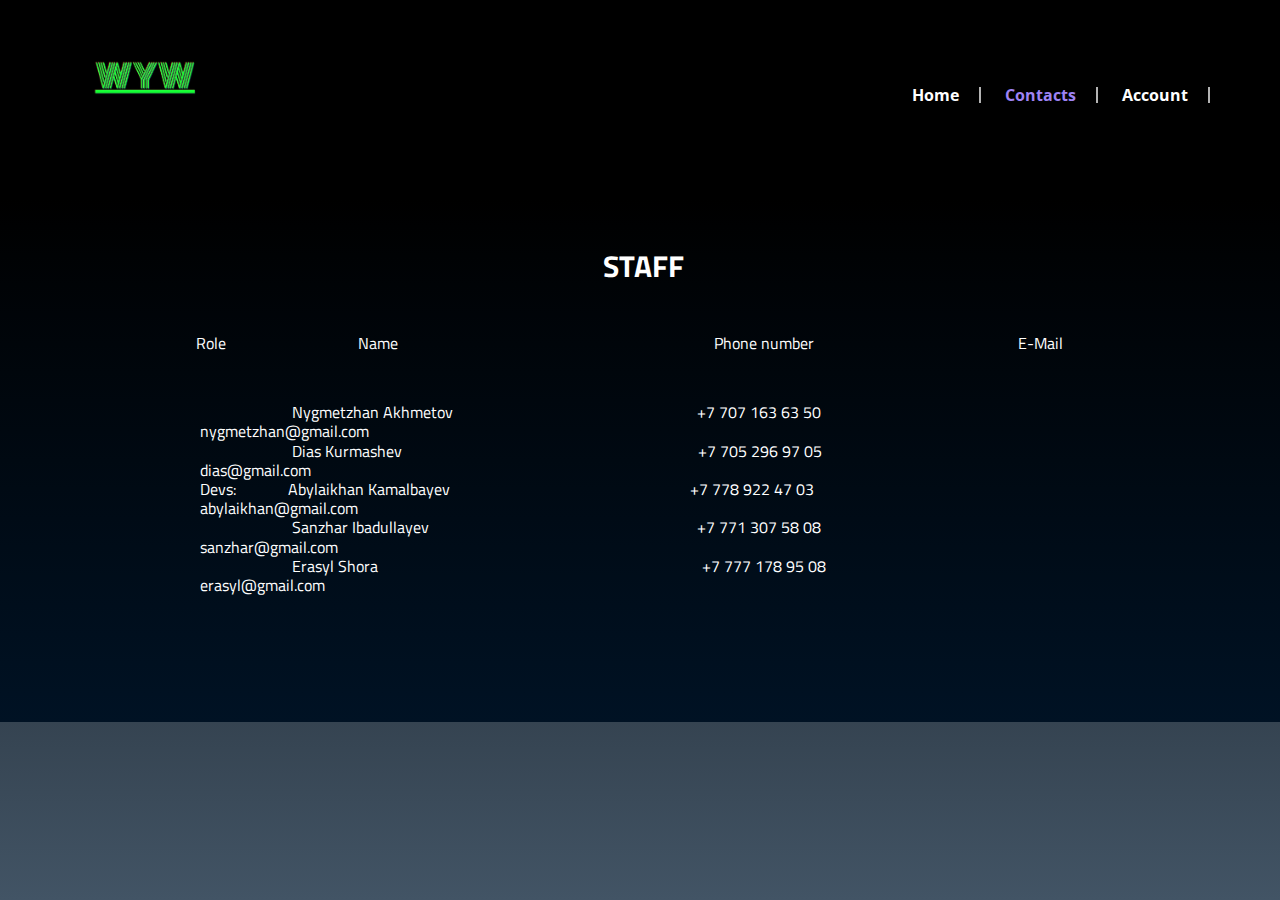
==== commit 121a795a: "aa" ====
--- a/Contacts.html
+++ b/Contacts.html
@@ -17,11 +17,11 @@
 
 
     <script type="application/ld+json">{
-		"@context": "http://schema.org",
-		"@type": "Organization",
-		"name": "",
-		"logo": "images/ezgif.com-gif-maker.gif"
-}</script>
+  		"@context": "http://schema.org",
+  		"@type": "Organization",
+  		"name": "",
+  		"logo": "images/ezgif.com-gif-maker.gif"
+    }</script>
     <meta name="theme-color" content="#478ac9">
     <meta property="og:title" content="Contacts">
     <meta property="og:type" content="website">
